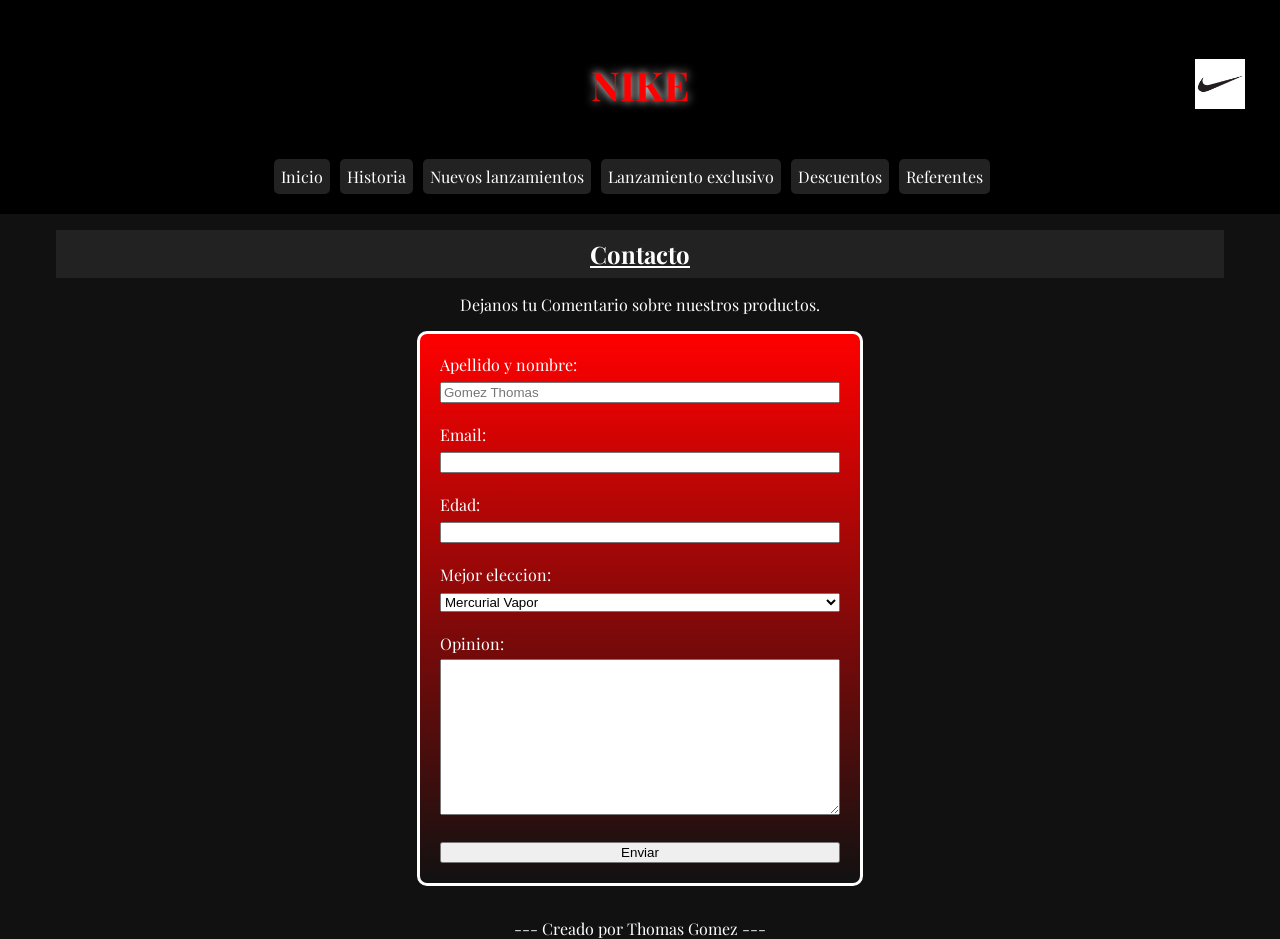
==== paginas/Contacto.html @ c65b6289 "Version inicial del sitio web" ====
<!DOCTYPE html>
<html lang="es">

<head>
    <meta charset="UTF-8">
    <meta name="viewport" content="width=device-width, initial-scale=1.0">
    <link rel="stylesheet" href="../CSS/style.css">
    <title>Contacto</title>
</head>

<body>

    <header>
         <div id="header">
                <h1 class="header_titulo">NIKE</h1>
                <img src="../imagenes/logo.jpeg" alt="" class="logo">
            </div>
        <nav>
            <a href="../index.html"> Inicio</a>
            <a href="historia.html">Historia</a>
            <a href="NuevosLanzamientos.html">Nuevos lanzamientos</a>
            <a href="exclusivo.html">Lanzamiento exclusivo</a>
            <a href="Descuentos.html">Descuentos</a>
            <a href="Referentes.html">Referentes</a>
            
        </nav>
    </header>

    <main>
        <h2>Contacto</h2>
        <p>Dejanos tu Comentario sobre nuestros productos.</p>

        <form action="" method="POST">

            <label for="">Apellido y nombre:</label>
            <input type="text" name="nombre" id="" placeholder="Gomez Thomas"><br><br>

            <label for="">Email:</label>
            <input type="email" id="email" name="email"><br><br>

            <label for="">Edad:</label>
            <input type="number" name="numero"><br><br>

            <label for="">Mejor eleccion:</label>
            <select name="" id="">
                <option value="">Mercurial Vapor</option>
                <option value="">Tiempo legend</option>
                <option value="">Phantom</option>
            </select><br><br>

            <label for="">Opinion:</label>
            <textarea name="" id="" cols="30" rows="10"></textarea><br><br>

            <input type="submit" value="Enviar">

        </form>

    </main>
    <footer>
        --- Creado por Thomas Gomez ---
    </footer>
</body>

</html>
---- CSS/style.css ----
/*---FONTS---*/
@import url('https://fonts.googleapis.com/css2?family=Playfair+Display:ital,wght@0,400..900;1,400..900&family=Playwrite+DK+Uloopet+Guides&display=swap');


    #principal p {
        font-style: italic;
    }

/*---HEADER---*/
    header{
        background-color: black;
        color: white;
        padding: 15px;

    }

    header section{
        display: flex;
        flex-direction: column;
    }

    #header {
        display: flex;
        align-items: center;
        justify-content: center;
        position: relative;     /*para mover el elemento respecto de su posicion original*/
    }

    .header_titulo{
        font-size: 40px;
    }

    .logo{
        width: 50px;
        position: absolute;
        right: 20px;
    
    }

    header h1 {
    color:red;
    text-align: center;
    padding: 1rem;
    text-shadow: 0 0 10px white; /*Sobras para las letras*/

    }
    header nav{
        text-align: center;
        padding-right: 1rem;
        display: flex;
        flex-direction: row;
        flex-wrap: wrap;
        justify-content: center;
        
    }

    nav a:hover {
        color: red; /*Cuando pasemos elcursor cambia de color, hace foco*/

    }

    nav a {
        background-color: #222;
        padding: 7px;   
        color: white;
        margin: 5px;
        text-decoration: none;
        border-radius: 5px;

    }
    /*---MAIN---*/
    main{
        text-align: center;
    }
    /*---FOOTER---*/
   footer{
    padding-top: 2rem;
    text-align: center;
   }

/*CONTACTO*/
body {
    font-family: 'playfair Display', sans-serif;
    background-color: #111; /* negro */
    color: white;
    margin: 0;
}


form {
    background-color: #222;
    background: linear-gradient(red, transparent);
    padding: 20px;
    width: 90%;
    margin: auto;
    border-radius: 10px;
    border: solid;
    max-width: 400px;
}

input, textarea, select{
    width: 100%;
    box-sizing: border-box;
}

/* Labels */
label {
    display: block;
    text-align: left;
    margin-bottom: 5px;
}

    /*---INDEX---*/

h2{
    font-family: 'Playfair Display', serif;
    text-decoration: underline;
    background-color: #222;
   /* width: 25rem;
    margin: 1rem auto;*/
    padding: 0.5rem;
    
    max-width: 90%;
    margin: 1rem auto;

}
    main img {
        /*width: 80%;*/
        max-width: 50%;
        height: auto;
    }

    /*---DESCUENTOS---*/
    #container-descuentos {
        display: flex;
        flex-direction: row;
        flex-wrap: wrap;
    }
    .card-desc {
        border: 2px solid white;
        width: 300px;
        margin: 1rem auto;
        background: linear-gradient(red, transparent); /*Difuminado lineal*/
        border-radius:10px ;
        padding: 10px;

    }

    .card-desc img{
        border-radius: 20px;

    }

      .card-desc {
    transition: 0.3s;
}

.card-desc:hover {
    transform: scale(1.05);
}

/*---HISTORIA---*/
    #historia {
        padding: 10px;

    }
    #historia p{
        font-family: 'Playfair Display', serif;
        width: 80%;
        margin: auto;
        padding: 10px;
        line-height: 1.4;  /*para el espacio entre las letras*/
    }

    .video {
        margin-top: 40px;
    }
/*---NUEVOS LANZAMIENTOS---*/
    #container-lanzamientos{
        display: flex;
        flex-wrap: wrap;
        justify-content: center;
    
}

   .card-lanzamientos {
        border: 1.5px solid blanchedalmond;
        border-radius: 10px;
        width: 300px;
        padding: 10px;
        margin: 1rem auto;
        background: linear-gradient(red, transparent); /*para hacer un color de difuminado lineal(de arriba a abajo)*/

    }

    .card-lanzamientos img{
        border-radius: 20px;

    }

/*---EXCLUSIVO---*/

    .container-grid {
        display: grid;
        grid-template-columns: 1fr 1fr 1fr;
      /*  grid-template-columns: auto auto auto auto;
       */ gap: 15px;
        padding: 20px;
        border: solid 1px wheat;
        margin: 10px;
        box-sizing: border-box;

    }

    .titulo-grid{
       /* grid-row: 1/4;*/
        grid-column: 1/4;
        text-align: center;
    }

    /*IMAGENES PARA QUE NO SE DEBORDEN*/
   
.container-grid img {
    width: 100%;
    height: auto;
    display: block;
}

    

    .img1-grid {
        grid-row: 2/5 ;
        grid-column: 1 ;
        object-fit: cover;
        max-width: 100%;
        height: auto;
        align-self: center;
    }
    
    .texto1-grid {
        grid-row: 2 ;
        grid-column: 2/4 ;
        align-self: center;
    }

    .img2-grid{
        grid-row: 3 ;
        grid-column: 2/3 ;
        max-width: 100%;
        height: auto;
    }

    .texto2-grid{
        grid-row: 3;
        grid-column: 3 ;
        align-self: center;
    }

    .video-grid {
        grid-row: 4 ;
        grid-column: 2/3 ;
        width: 100%;
        height: 200px;
    }

    .texto3-grid {
        grid-row: 4/4 ;
        grid-column: 3/3 ;
         /*   display: flex;
    align-items: center;   /* centra vertical */
        align-self: center;
    }

    .video-grid {
    width: 100%;
}
    /*TAMAÑOS*/
    /*max 480px*/
    
    @media (max-width: 480px){

    .container-grid {
        grid-template-columns: 1fr; /* UNA columna */
    }

    /* Todo se acomoda en vertical */
    .titulo-grid,
    .img1-grid,
    .texto1-grid,
    .img2-grid,
    .texto2-grid,
    .video-grid,
    .texto3-grid {
        grid-column: 1;
        grid-row: auto;
    }

    /* Ajustes visuales */
    .video-grid {
        height: 200px;
    }
    .container-grid img {
        height: auto;
    }

    /*CONTACTO*/
    /*formulario*/
    form{
        width: 70%;
    }
}


    /*DISPOSITIVOS MEDIANOS*/
  /*  @media only sceen and (min-width:481px) and (max-width: 768px){*/

        /*EXCLUSIVO*/
        /**/
   
@media (max-width: 768px){
    /*4 FILAS - 1 COLUMNA*/
    .container-grid {
        display: grid;
        grid-template-columns: 1fr 1fr;
        grid-template-rows: auto auto auto auto;
    }
    /*COLUMNA 1 FILA 1*/
     .titulo-grid{
       /* grid-row: 1/4;*/
        grid-column: 1/3;
        grid-row: 1;
        text-align: center;
    }

    /*FILA 2 COLUMNA 1*/
    .img1-grid {
        grid-column: 1 ;
        grid-row: 2 ;
        object-fit: cover;
        max-width: 100%;
        height: auto;
    }

    /*FILA 2 COL 2*/
    .texto1-grid {
        grid-row: 2 ;
        grid-column: 2 ;
        align-self: center;
    }

    /*FILA 3 COL 1*/
    .img2-grid{
        grid-row: 3 ;
        grid-column: 1 ;
        max-width: 100%;
        height: 100%;
        align-self: center;
    }

    /*FILA 3 COL 2*/
    .texto2-grid{
        grid-row: 3;
        grid-column: 2 ;
        align-self: center;
    }

    /*FILA 4 COL 1*/
    .video-grid {
        grid-row: 4 ;
        grid-column: 1 ;
        width: 100%;
        height: 200px;
    }

    /*FILA 4 COL 2*/
    .texto3-grid {
        grid-row: 4 ;
        grid-column: 2 ;
         /*   display: flex;
    align-items: center;   /* centra vertical */
        align-self: center;
    }

}
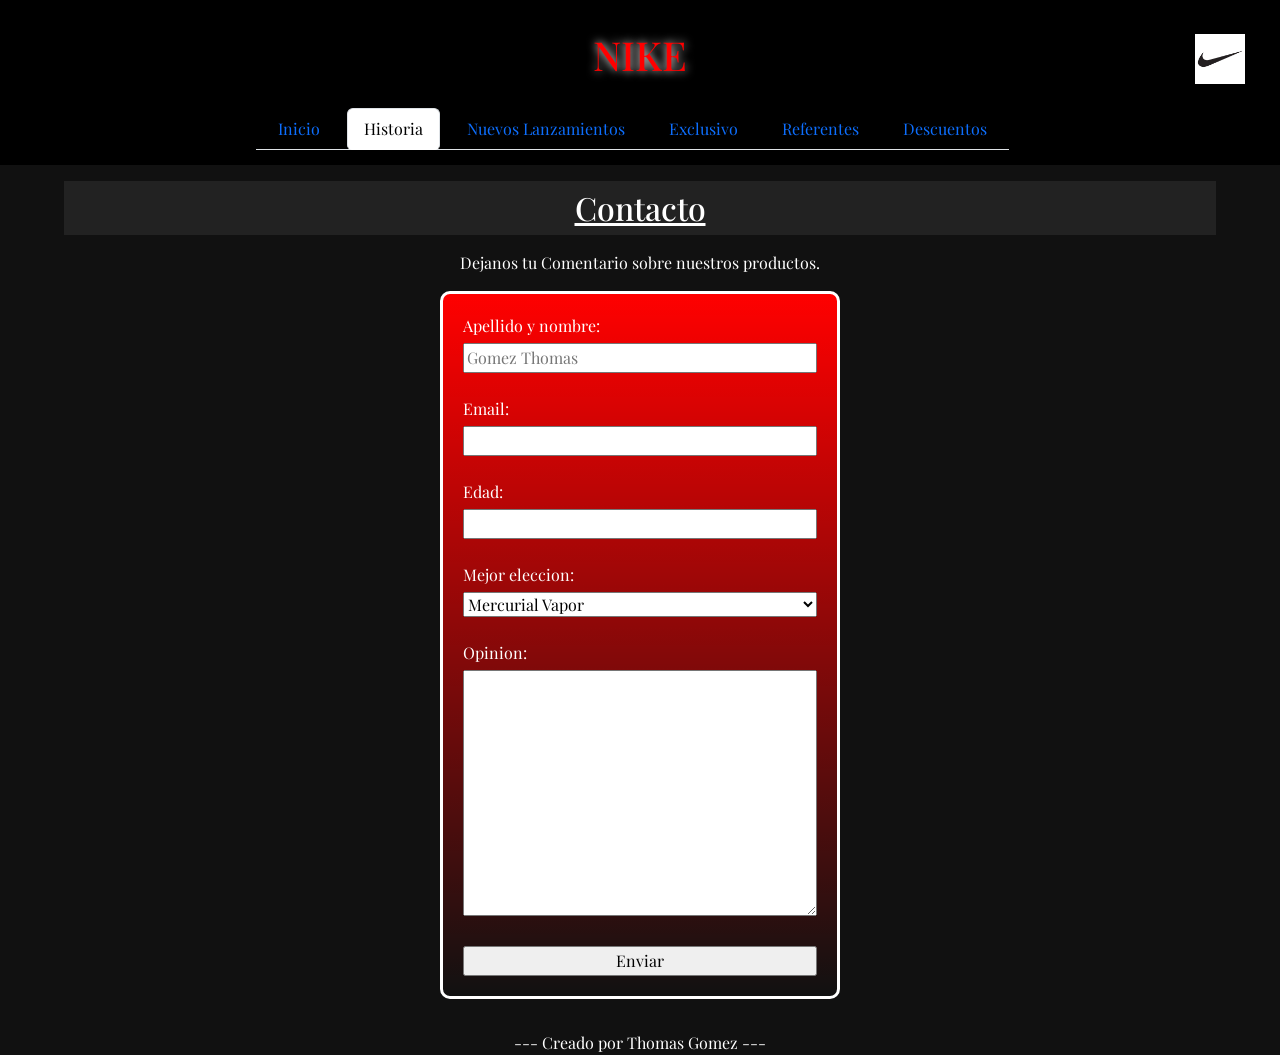
==== commit 94151045: "Nav con bootstrap" ====
--- a/paginas/Contacto.html
+++ b/paginas/Contacto.html
@@ -4,7 +4,10 @@
 <head>
     <meta charset="UTF-8">
     <meta name="viewport" content="width=device-width, initial-scale=1.0">
+    <link href="https://cdn.jsdelivr.net/npm/bootstrap@5.3.8/dist/css/bootstrap.min.css" rel="stylesheet"
+        integrity="sha384-sRIl4kxILFvY47J16cr9ZwB07vP4J8+LH7qKQnuqkuIAvNWLzeN8tE5YBujZqJLB" crossorigin="anonymous">
     <link rel="stylesheet" href="../CSS/style.css">
+     
     <title>Contacto</title>
 </head>
 
@@ -16,12 +19,35 @@
                 <img src="../imagenes/logo.jpeg" alt="" class="logo">
             </div>
         <nav>
+
+             <ul class="nav nav-tabs">
+                <li class="nav-item">
+                    <a class="nav-link" href="../index.html">Inicio</a>
+                </li>
+                <li class="nav-item">
+                    <a class="nav-link active" aria-current="page" href="historia.html">Historia</a>
+                </li>
+                <li class="nav-item">
+                    <a class="nav-link" href="NuevosLanzamientos.html">Nuevos Lanzamientos</a>
+                </li>
+                <li class="nav-item">
+                    <a class="nav-link" href="exclusivo.html">Exclusivo</a>
+                </li>
+                <li class="nav-item">
+                    <a class="nav-link" href="Referentes.html">Referentes</a>
+                </li>
+                <li class="nav-item">
+                    <a class="nav-link" href="Descuentos.html">Descuentos</a>
+                </li>
+            </ul>
+
+            <!-- 
             <a href="../index.html"> Inicio</a>
             <a href="historia.html">Historia</a>
             <a href="NuevosLanzamientos.html">Nuevos lanzamientos</a>
             <a href="exclusivo.html">Lanzamiento exclusivo</a>
             <a href="Descuentos.html">Descuentos</a>
-            <a href="Referentes.html">Referentes</a>
+            <a href="Referentes.html">Referentes</a> -->
             
         </nav>
     </header>
@@ -59,6 +85,10 @@
     <footer>
         --- Creado por Thomas Gomez ---
     </footer>
+     <!--para bootstrap-->
+    <script src="https://cdn.jsdelivr.net/npm/bootstrap@5.3.8/dist/js/bootstrap.bundle.min.js"
+        integrity="sha384-FKyoEForCGlyvwx9Hj09JcYn3nv7wiPVlz7YYwJrWVcXK/BmnVDxM+D2scQbITxI"
+        crossorigin="anonymous"></script>
 </body>
 
 </html>
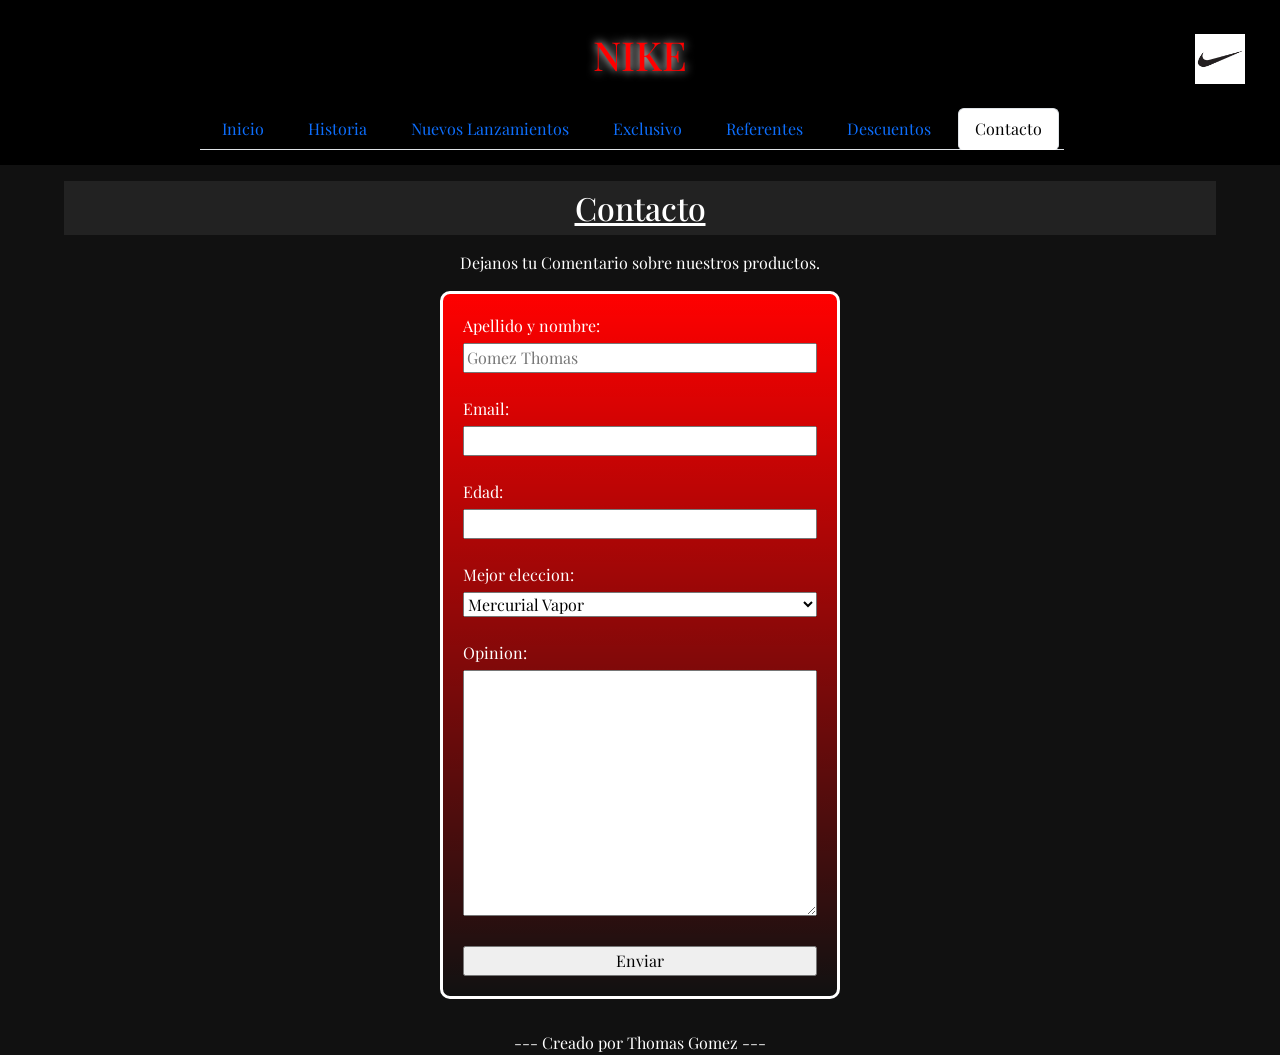
==== commit 1be1f02f: "Corrijo el nav" ====
--- a/paginas/Contacto.html
+++ b/paginas/Contacto.html
@@ -25,7 +25,7 @@
                     <a class="nav-link" href="../index.html">Inicio</a>
                 </li>
                 <li class="nav-item">
-                    <a class="nav-link active" aria-current="page" href="historia.html">Historia</a>
+                    <a class="nav-link" aria-current="page" href="historia.html">Historia</a>
                 </li>
                 <li class="nav-item">
                     <a class="nav-link" href="NuevosLanzamientos.html">Nuevos Lanzamientos</a>
@@ -38,6 +38,9 @@
                 </li>
                 <li class="nav-item">
                     <a class="nav-link" href="Descuentos.html">Descuentos</a>
+                </li>
+                <li class="nav-item">
+                    <a class="nav-link active" href="#">Contacto</a>
                 </li>
             </ul>
 
--- a/CSS/style.css
+++ b/CSS/style.css
@@ -2,86 +2,93 @@
 @import url('https://fonts.googleapis.com/css2?family=Playfair+Display:ital,wght@0,400..900;1,400..900&family=Playwrite+DK+Uloopet+Guides&display=swap');
 
 
-    #principal p {
-        font-style: italic;
-    }
+#principal p {
+    font-style: italic;
+}
 
 /*---HEADER---*/
-    header{
-        background-color: black;
-        color: white;
-        padding: 15px;
-
-    }
-
-    header section{
-        display: flex;
-        flex-direction: column;
-    }
-
-    #header {
-        display: flex;
-        align-items: center;
-        justify-content: center;
-        position: relative;     /*para mover el elemento respecto de su posicion original*/
-    }
-
-    .header_titulo{
-        font-size: 40px;
-    }
-
-    .logo{
-        width: 50px;
-        position: absolute;
-        right: 20px;
-    
-    }
-
-    header h1 {
-    color:red;
+header {
+    background-color: black;
+    color: white;
+    padding: 15px;
+
+}
+
+header section {
+    display: flex;
+    flex-direction: column;
+}
+
+#header {
+    display: flex;
+    align-items: center;
+    justify-content: center;
+    position: relative;
+    /*para mover el elemento respecto de su posicion original*/
+}
+
+.header_titulo {
+    font-size: 40px;
+}
+
+.logo {
+    width: 50px;
+    position: absolute;
+    right: 20px;
+
+}
+
+header h1 {
+    color: red;
     text-align: center;
     padding: 1rem;
-    text-shadow: 0 0 10px white; /*Sobras para las letras*/
-
-    }
-    header nav{
-        text-align: center;
-        padding-right: 1rem;
-        display: flex;
-        flex-direction: row;
-        flex-wrap: wrap;
-        justify-content: center;
-        
-    }
-
-    nav a:hover {
-        color: red; /*Cuando pasemos elcursor cambia de color, hace foco*/
-
-    }
-
-    nav a {
-        background-color: #222;
-        padding: 7px;   
-        color: white;
-        margin: 5px;
-        text-decoration: none;
-        border-radius: 5px;
-
-    }
-    /*---MAIN---*/
-    main{
-        text-align: center;
-    }
-    /*---FOOTER---*/
-   footer{
+    text-shadow: 0 0 10px white;
+    /*Sobras para las letras*/
+
+}
+
+header nav {
+    text-align: center;
+    padding-right: 1rem;
+    display: flex;
+    flex-direction: row;
+    flex-wrap: wrap;
+    justify-content: center;
+
+}
+
+nav a:hover {
+    color: red;
+    /*Cuando pasemos elcursor cambia de color, hace foco*/
+
+}
+
+nav a {
+    background-color: #222;
+    padding: 7px;
+    color: white;
+    margin: 5px;
+    text-decoration: none;
+    border-radius: 5px;
+
+}
+
+/*---MAIN---*/
+main {
+    text-align: center;
+}
+
+/*---FOOTER---*/
+footer {
     padding-top: 2rem;
     text-align: center;
-   }
+}
 
 /*CONTACTO*/
 body {
-    font-family: 'playfair Display', sans-serif;
-    background-color: #111; /* negro */
+    font-family: 'playfair Display', serif;
+    background-color: #111;
+    /* negro */
     color: white;
     margin: 0;
 }
@@ -98,7 +105,9 @@
     max-width: 400px;
 }
 
-input, textarea, select{
+input,
+textarea,
+select {
     width: 100%;
     box-sizing: border-box;
 }
@@ -110,48 +119,51 @@
     margin-bottom: 5px;
 }
 
-    /*---INDEX---*/
-
-h2{
+/*---INDEX---*/
+
+h2 {
     font-family: 'Playfair Display', serif;
     text-decoration: underline;
     background-color: #222;
-   /* width: 25rem;
+    /* width: 25rem;
     margin: 1rem auto;*/
     padding: 0.5rem;
-    
+
     max-width: 90%;
     margin: 1rem auto;
 
 }
-    main img {
-        /*width: 80%;*/
-        max-width: 50%;
-        height: auto;
-    }
-
-    /*---DESCUENTOS---*/
-    #container-descuentos {
-        display: flex;
-        flex-direction: row;
-        flex-wrap: wrap;
-    }
-    .card-desc {
-        border: 2px solid white;
-        width: 300px;
-        margin: 1rem auto;
-        background: linear-gradient(red, transparent); /*Difuminado lineal*/
-        border-radius:10px ;
-        padding: 10px;
-
-    }
-
-    .card-desc img{
-        border-radius: 20px;
-
-    }
-
-      .card-desc {
+
+main img {
+    /*width: 80%;*/
+    max-width: 50%;
+    height: auto;
+}
+
+/*---DESCUENTOS---*/
+#container-descuentos {
+    display: flex;
+    flex-direction: row;
+    flex-wrap: wrap;
+}
+
+.card-desc {
+    border: 2px solid white;
+    width: 300px;
+    margin: 1rem auto;
+    background: linear-gradient(red, transparent);
+    /*Difuminado lineal*/
+    border-radius: 10px;
+    padding: 10px;
+
+}
+
+.card-desc img {
+    border-radius: 20px;
+
+}
+
+.card-desc {
     transition: 0.3s;
 }
 
@@ -160,127 +172,144 @@
 }
 
 /*---HISTORIA---*/
-    #historia {
-        padding: 10px;
-
-    }
-    #historia p{
-        font-family: 'Playfair Display', serif;
-        width: 80%;
-        margin: auto;
-        padding: 10px;
-        line-height: 1.4;  /*para el espacio entre las letras*/
-    }
-
-    .video {
-        margin-top: 40px;
-    }
+#historia {
+    padding: 10px;
+
+}
+
+#historia p {
+    font-family: 'Playfair Display', serif;
+    width: 80%;
+    margin: auto;
+    padding: 10px;
+    line-height: 1.4;
+    /*para el espacio entre las letras*/
+}
+
+.video {
+    margin-top: 40px;
+}
+
 /*---NUEVOS LANZAMIENTOS---*/
-    #container-lanzamientos{
-        display: flex;
-        flex-wrap: wrap;
-        justify-content: center;
-    
-}
-
-   .card-lanzamientos {
-        border: 1.5px solid blanchedalmond;
-        border-radius: 10px;
-        width: 300px;
-        padding: 10px;
-        margin: 1rem auto;
-        background: linear-gradient(red, transparent); /*para hacer un color de difuminado lineal(de arriba a abajo)*/
-
-    }
-
-    .card-lanzamientos img{
-        border-radius: 20px;
-
-    }
+#container-lanzamientos {
+    display: flex;
+    flex-wrap: wrap;
+    justify-content: center;
+
+}
+
+.card-lanzamientos {
+    border: 2px solid white;
+    border-radius: 10px;
+    width: 300px;
+    padding: 10px;
+    margin: 1rem auto;
+    background: linear-gradient(red, transparent);
+    /*para hacer un color de difuminado lineal(de arriba a abajo)*/
+
+}
+
+.card-lanzamientos img {
+    border-radius: 20px;
+
+}
+
+.card-lanzamientos {
+    transition: 0.3s;
+}
+
+
+.card-lanzamientos:hover {
+    transform: scale(1.05);
+}
+
 
 /*---EXCLUSIVO---*/
 
-    .container-grid {
-        display: grid;
-        grid-template-columns: 1fr 1fr 1fr;
-      /*  grid-template-columns: auto auto auto auto;
-       */ gap: 15px;
-        padding: 20px;
-        border: solid 1px wheat;
-        margin: 10px;
-        box-sizing: border-box;
-
-    }
-
-    .titulo-grid{
-       /* grid-row: 1/4;*/
-        grid-column: 1/4;
-        text-align: center;
-    }
-
-    /*IMAGENES PARA QUE NO SE DEBORDEN*/
-   
+.container-grid {
+    display: grid;
+    grid-template-columns: 1fr 1fr 1fr;
+    /*  grid-template-columns: auto auto auto auto;
+       */
+    gap: 15px;
+    padding: 20px;
+    border: solid 1px wheat;
+    margin: 10px;
+    box-sizing: border-box;
+
+}
+
+.titulo-grid {
+    /* grid-row: 1/4;*/
+    grid-column: 1/4;
+    text-align: center;
+}
+
+/*IMAGENES PARA QUE NO SE DEBORDEN*/
+
 .container-grid img {
     width: 100%;
     height: auto;
     display: block;
 }
 
-    
-
-    .img1-grid {
-        grid-row: 2/5 ;
-        grid-column: 1 ;
-        object-fit: cover;
-        max-width: 100%;
-        height: auto;
-        align-self: center;
-    }
-    
-    .texto1-grid {
-        grid-row: 2 ;
-        grid-column: 2/4 ;
-        align-self: center;
-    }
-
-    .img2-grid{
-        grid-row: 3 ;
-        grid-column: 2/3 ;
-        max-width: 100%;
-        height: auto;
-    }
-
-    .texto2-grid{
-        grid-row: 3;
-        grid-column: 3 ;
-        align-self: center;
-    }
-
-    .video-grid {
-        grid-row: 4 ;
-        grid-column: 2/3 ;
-        width: 100%;
-        height: 200px;
-    }
-
-    .texto3-grid {
-        grid-row: 4/4 ;
-        grid-column: 3/3 ;
-         /*   display: flex;
+
+
+.img1-grid {
+    grid-row: 2/5;
+    grid-column: 1;
+    object-fit: cover;
+    max-width: 100%;
+    height: auto;
+    align-self: center;
+}
+
+.texto1-grid {
+    grid-row: 2;
+    grid-column: 2/4;
+    align-self: center;
+}
+
+.img2-grid {
+    grid-row: 3;
+    grid-column: 2/3;
+    max-width: 100%;
+    height: auto;
+}
+
+.texto2-grid {
+    grid-row: 3;
+    grid-column: 3;
+    align-self: center;
+}
+
+.video-grid {
+    grid-row: 4;
+    grid-column: 2/3;
+    width: 100%;
+    height: 200px;
+}
+
+.texto3-grid {
+    grid-row: 4/4;
+    grid-column: 3/3;
+    /*   display: flex;
     align-items: center;   /* centra vertical */
-        align-self: center;
-    }
-
-    .video-grid {
+    align-self: center;
+}
+
+.video-grid {
     width: 100%;
 }
-    /*TAMAÑOS*/
-    /*max 480px*/
-    
-    @media (max-width: 480px){
+
+/*TAMAÑOS*/
+/*max 480px*/
+
+@media (max-width: 480px) {
 
     .container-grid {
-        grid-template-columns: 1fr; /* UNA columna */
+        grid-template-columns: 1fr;
+        /* UNA columna */
     }
 
     /* Todo se acomoda en vertical */
@@ -299,34 +328,37 @@
     .video-grid {
         height: 200px;
     }
+
     .container-grid img {
         height: auto;
     }
 
     /*CONTACTO*/
     /*formulario*/
-    form{
+    form {
         width: 70%;
     }
 }
 
 
-    /*DISPOSITIVOS MEDIANOS*/
-  /*  @media only sceen and (min-width:481px) and (max-width: 768px){*/
-
-        /*EXCLUSIVO*/
-        /**/
-   
-@media (max-width: 768px){
+/*DISPOSITIVOS MEDIANOS*/
+/*  @media only sceen and (min-width:481px) and (max-width: 768px){*/
+
+/*EXCLUSIVO*/
+/**/
+
+@media (max-width: 768px) {
+
     /*4 FILAS - 1 COLUMNA*/
     .container-grid {
         display: grid;
         grid-template-columns: 1fr 1fr;
         grid-template-rows: auto auto auto auto;
     }
+
     /*COLUMNA 1 FILA 1*/
-     .titulo-grid{
-       /* grid-row: 1/4;*/
+    .titulo-grid {
+        /* grid-row: 1/4;*/
         grid-column: 1/3;
         grid-row: 1;
         text-align: center;
@@ -334,8 +366,8 @@
 
     /*FILA 2 COLUMNA 1*/
     .img1-grid {
-        grid-column: 1 ;
-        grid-row: 2 ;
+        grid-column: 1;
+        grid-row: 2;
         object-fit: cover;
         max-width: 100%;
         height: auto;
@@ -343,42 +375,42 @@
 
     /*FILA 2 COL 2*/
     .texto1-grid {
-        grid-row: 2 ;
-        grid-column: 2 ;
+        grid-row: 2;
+        grid-column: 2;
         align-self: center;
     }
 
     /*FILA 3 COL 1*/
-    .img2-grid{
-        grid-row: 3 ;
-        grid-column: 1 ;
+    .img2-grid {
+        grid-row: 3;
+        grid-column: 1;
         max-width: 100%;
         height: 100%;
         align-self: center;
     }
 
     /*FILA 3 COL 2*/
-    .texto2-grid{
+    .texto2-grid {
         grid-row: 3;
-        grid-column: 2 ;
+        grid-column: 2;
         align-self: center;
     }
 
     /*FILA 4 COL 1*/
     .video-grid {
-        grid-row: 4 ;
-        grid-column: 1 ;
+        grid-row: 4;
+        grid-column: 1;
         width: 100%;
         height: 200px;
     }
 
     /*FILA 4 COL 2*/
     .texto3-grid {
-        grid-row: 4 ;
-        grid-column: 2 ;
-         /*   display: flex;
+        grid-row: 4;
+        grid-column: 2;
+        /*   display: flex;
     align-items: center;   /* centra vertical */
         align-self: center;
     }
 
-}
+}
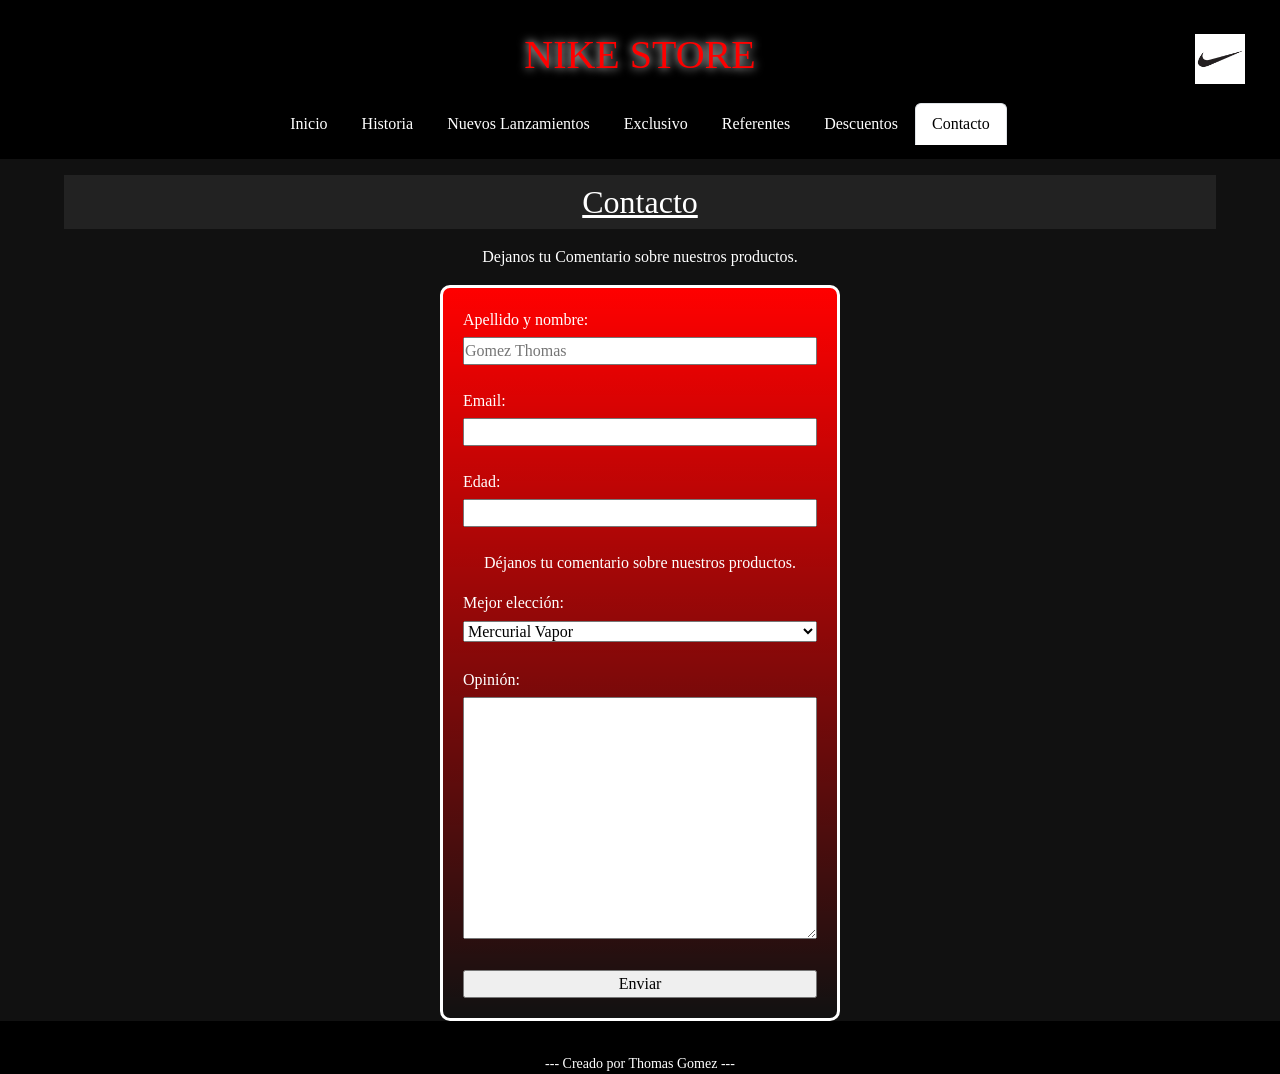
==== commit 2e8e77d1: "Agregue SEO y mejoras finales al sitio Nike" ====
--- a/paginas/Contacto.html
+++ b/paginas/Contacto.html
@@ -4,19 +4,25 @@
 <head>
     <meta charset="UTF-8">
     <meta name="viewport" content="width=device-width, initial-scale=1.0">
+    <!--FAVICON-->
+    <link rel="icon" href="../imagenes/logo.jpeg">
+
+    <!--Para SEO-->
+    <meta name="description"
+        content="Contáctate con Nike Store y deja tu opinión sobre los botines Mercurial, Phantom y Tiempo Legend.">
     <link href="https://cdn.jsdelivr.net/npm/bootstrap@5.3.8/dist/css/bootstrap.min.css" rel="stylesheet"
         integrity="sha384-sRIl4kxILFvY47J16cr9ZwB07vP4J8+LH7qKQnuqkuIAvNWLzeN8tE5YBujZqJLB" crossorigin="anonymous">
-    <link rel="stylesheet" href="../CSS/style.css">
+    <link rel="stylesheet" href="../CSS/main.css">
      
-    <title>Contacto</title>
+    <title>Contacto Nike Store | Opiniones y consultas</title>
 </head>
 
 <body>
 
     <header>
          <div id="header">
-                <h1 class="header_titulo">NIKE</h1>
-                <img src="../imagenes/logo.jpeg" alt="" class="logo">
+                <h1 class="header_titulo">NIKE STORE</h1>
+                <img src="../imagenes/logo.jpeg" alt="Logo oficial de Nike" class="logo">
             </div>
         <nav>
 
@@ -40,7 +46,7 @@
                     <a class="nav-link" href="Descuentos.html">Descuentos</a>
                 </li>
                 <li class="nav-item">
-                    <a class="nav-link active" href="#">Contacto</a>
+                    <a class="nav-link active" href="./Contacto.html">Contacto</a>
                 </li>
             </ul>
 
@@ -61,24 +67,36 @@
 
         <form action="" method="POST">
 
-            <label for="">Apellido y nombre:</label>
-            <input type="text" name="nombre" id="" placeholder="Gomez Thomas"><br><br>
+            <label for="nombre">Apellido y nombre:</label>
+            <input type="text" name="nombre" id="nombre" placeholder="Gomez Thomas">
+            
+            <br><br>
 
-            <label for="">Email:</label>
-            <input type="email" id="email" name="email"><br><br>
+            <label for="email">Email:</label>
+            <input type="email" id="email" name="email" required>
+            
+            <br><br>
 
-            <label for="">Edad:</label>
-            <input type="number" name="numero"><br><br>
+            <label for="number">Edad:</label>
+            <input type="number" name="numero" id="number">
+            
+            <br><br>
+            <p>Déjanos tu comentario sobre nuestros productos.</p>
 
-            <label for="">Mejor eleccion:</label>
-            <select name="" id="">
-                <option value="">Mercurial Vapor</option>
-                <option value="">Tiempo legend</option>
-                <option value="">Phantom</option>
-            </select><br><br>
+            <label for="botin">Mejor elección:</label>
 
-            <label for="">Opinion:</label>
-            <textarea name="" id="" cols="30" rows="10"></textarea><br><br>
+            <select name="botin" id="botin">
+                <option value="mercurial">Mercurial Vapor</option>
+                <option value="tiempo">Tiempo legend</option>
+                <option value="phantom">Phantom</option>
+            </select>
+            
+            <br><br>
+
+            <label for="opinion">Opinión:</label>
+            <textarea name="opinion" id="opinion" cols="30" rows="10" required></textarea>
+            
+            <br><br>
 
             <input type="submit" value="Enviar">
 
--- a/CSS/main.css
+++ b/CSS/main.css
@@ -0,0 +1,413 @@
+* {
+  margin: 0;
+  padding: 0;
+  box-sizing: border-box;
+}
+
+body {
+  font-family: "Playfair Display", serif;
+  background-color: #111;
+  color: white;
+}
+
+main {
+  text-align: center;
+}
+main img {
+  max-width: 50%;
+  height: auto;
+}
+
+h2 {
+  font-family: "Playfair Display", serif;
+  text-decoration: underline;
+  background-color: #222;
+  padding: 0.5rem;
+  max-width: 90%;
+  margin: 1rem auto;
+}
+
+/*
+//----HEADER-----
+header 
+{
+    background-color: black;
+    color: white;
+    padding: 15px;
+
+    section{
+        display: flex;
+        flex-direction: column;
+
+        #header{    //div dentro del header
+            display: flex;
+            align-items: center;
+            justify-content: center;
+            position: relative;
+
+            h1{
+                font-size: 40px;
+                color: red;
+                text-align: center;
+                padding: 1rem;
+                text-shadow: 0 0 10px white;
+            }
+
+            img{
+                width: 50px;
+                position: absolute;
+                right: 20px;
+            }
+        }
+
+        nav {
+            text-align: center;
+            padding-right: 1rem;
+            display: flex;
+            flex-direction: row;
+            flex-wrap: wrap;
+            justify-content: center;
+
+            a{
+                background-color: #222;
+                padding: 7px;
+                color: white;
+                margin: 5px;
+                text-decoration: none;
+                border-radius: 5px;
+
+                &:hover {
+                    color: red;
+                    /*Cuando pasemos elcursor cambia de color, hace foco*/ /*
+                }
+            }
+        }
+    }
+}
+
+//----FOOTER---
+footer{
+    padding-top: 2rem;
+    text-align: center;
+    color: $color-texto;
+    background-color: black;
+    font-size: 14px;
+}
+
+*/
+/*------ HEADER ------*/
+header {
+  background-color: black;
+  padding: 15px;
+}
+header section {
+  display: flex;
+  flex-direction: column;
+}
+header #header {
+  display: flex;
+  align-items: center;
+  justify-content: center;
+  position: relative;
+}
+header .header_titulo {
+  font-size: 40px;
+  color: red;
+  text-align: center;
+  padding: 1rem;
+  text-shadow: 0 0 10px white;
+  transition: 0.3s;
+}
+header .header_titulo:hover {
+  transform: scale(1.3);
+  text-shadow: 0 0 20px red;
+}
+header {
+  /*
+      .header_titulo {
+
+          font-size: 40px;
+
+          color: $color-principal;
+
+          text-align: center;
+          padding: 1rem;
+
+          text-shadow: 0 0 10px white;
+      }
+  */
+}
+header .logo {
+  width: 50px;
+  position: absolute;
+  right: 20px;
+}
+header .nav {
+  justify-content: center;
+  border-bottom: none;
+}
+header .nav-link {
+  color: white;
+}
+header .nav-link:hover {
+  color: red;
+}
+header .nav-link.active {
+  background-color: #222;
+  color: red;
+  border-color: #444;
+}
+
+/*------ FOOTER ------*/
+footer {
+  padding-top: 2rem;
+  text-align: center;
+  color: white;
+  background-color: black;
+  font-size: 14px;
+}
+
+form {
+  background-color: #222;
+  background: linear-gradient(red, transparent);
+  padding: 20px;
+  width: 90%;
+  margin: auto;
+  border-radius: 10px;
+  border: solid;
+  max-width: 400px;
+}
+form label {
+  display: block;
+  text-align: left;
+  margin-bottom: 5px;
+}
+form input, form textarea, form select {
+  width: 100%;
+  box-sizing: border-box;
+}
+
+#container-descuentos {
+  display: flex;
+  flex-direction: row;
+  flex-wrap: wrap;
+}
+#container-descuentos .card-desc {
+  border: 2px solid white;
+  width: 300px;
+  margin: 1rem auto;
+  background: linear-gradient(red, transparent);
+  /*Difuminado lineal*/
+  border-radius: 10px;
+  padding: 10px;
+  transition: 0.3s;
+}
+#container-descuentos .card-desc:hover {
+  transform: scale(1.05);
+}
+#container-descuentos .card-desc img {
+  border-radius: 20px;
+}
+#container-descuentos .card-desc .precio-anterior {
+  text-decoration: line-through;
+  color: gray;
+  font-size: 14px;
+}
+#container-descuentos .card-desc .precio-actual {
+  font-size: 20px;
+  font-weight: 900;
+  color: wheat;
+}
+
+#historia {
+  padding: 10px;
+}
+#historia p {
+  font-family: "Playfair Display", serif;
+  width: 80%;
+  margin: auto;
+  padding: 10px;
+  line-height: 1.4;
+  /*para el espacio entre las letras*/
+}
+#historia .video {
+  margin-top: 40px;
+}
+
+#container-lanzamientos {
+  display: flex;
+  flex-wrap: wrap;
+  justify-content: center;
+}
+#container-lanzamientos .card-lanzamientos {
+  background: linear-gradient(red, transparent);
+  /*para hacer un color de difuminado lineal(de arriba a abajo)*/
+  border: 2px solid white;
+  border-radius: 10px;
+  width: 300px;
+  padding: 10px;
+  margin: 1rem auto;
+  transition: 0.3s;
+}
+#container-lanzamientos .card-lanzamientos:hover {
+  transform: scale(1.05);
+}
+#container-lanzamientos .card-lanzamientos img {
+  border-radius: 20px;
+}
+#container-lanzamientos .card-lanzamientos .precio {
+  font-weight: bold;
+}
+
+.container-grid {
+  display: grid;
+  grid-template-columns: 1fr 1fr 1fr;
+  /*  grid-template-columns: auto auto auto auto;
+     */
+  gap: 15px;
+  padding: 20px;
+  border: solid 1px wheat;
+  margin: 10px;
+  box-sizing: border-box;
+}
+.container-grid img {
+  width: 100%;
+  height: auto;
+  display: block;
+}
+.container-grid .titulo-grid {
+  grid-column: 1/4;
+  text-align: center;
+}
+.container-grid .img1-grid {
+  grid-row: 2/5;
+  grid-column: 1;
+  object-fit: cover;
+  max-width: 100%;
+  height: auto;
+  align-self: center;
+}
+.container-grid .texto1-grid {
+  grid-row: 2;
+  grid-column: 2/4;
+  align-self: center;
+}
+.container-grid .img2-grid {
+  grid-row: 3;
+  grid-column: 2/3;
+  max-width: 100%;
+  height: auto;
+}
+.container-grid .texto2-grid {
+  grid-row: 3;
+  grid-column: 3;
+  align-self: center;
+}
+.container-grid .video-grid {
+  grid-row: 4;
+  grid-column: 2/3;
+  width: 100%;
+  height: 200px;
+}
+.container-grid .texto3-grid {
+  grid-row: 4/4;
+  grid-column: 3/3;
+  /*   display: flex;
+  align-items: center;   /* centra vertical */
+  align-self: center;
+}
+
+@media (max-width: 480px) {
+  .container-grid {
+    grid-template-columns: 1fr;
+  }
+  .container-grid img {
+    height: auto;
+  }
+  .titulo-grid,
+  .img1-grid,
+  .texto1-grid,
+  .img2-grid,
+  .texto2-grid,
+  .video-grid,
+  .texto3-grid {
+    grid-column: 1;
+    grid-row: auto;
+  }
+  .video-grid {
+    height: 200px;
+  }
+  form {
+    width: 70%;
+  }
+}
+/*
+@media (max-width: 768px) {
+
+    .container-grid {
+
+        grid-template-columns: 1fr 1fr;
+        grid-template-rows: auto auto auto auto;
+    }
+
+    .titulo-grid {
+
+        grid-column: 1/3;
+        grid-row: 1;
+    }
+
+    .img1-grid {
+
+        grid-column: 1;
+        grid-row: auto;
+    }
+
+    .texto1-grid {
+
+        grid-column: 2;
+        grid-row: auto;
+    }
+
+    .img2-grid {
+
+        grid-column: 1;
+        grid-row: auto;
+    }
+
+    .texto2-grid {
+
+        grid-column: 2;
+        grid-row: auto;
+    }
+
+    .video-grid {
+
+        grid-column: 1;
+        grid-row: auto;
+    }
+
+    .texto3-grid {
+
+        grid-column: 2;
+        grid-row: auto;
+    }
+}*/
+@media (max-width: 768px) {
+  .container-grid {
+    grid-template-columns: 1fr;
+  }
+  .container-grid > * {
+    grid-column: auto !important;
+    grid-row: auto !important;
+  }
+  .container-grid img {
+    width: 100%;
+    height: auto;
+    display: block;
+  }
+  .video-grid {
+    width: 100%;
+  }
+}
+
+/*# sourceMappingURL=main.css.map */
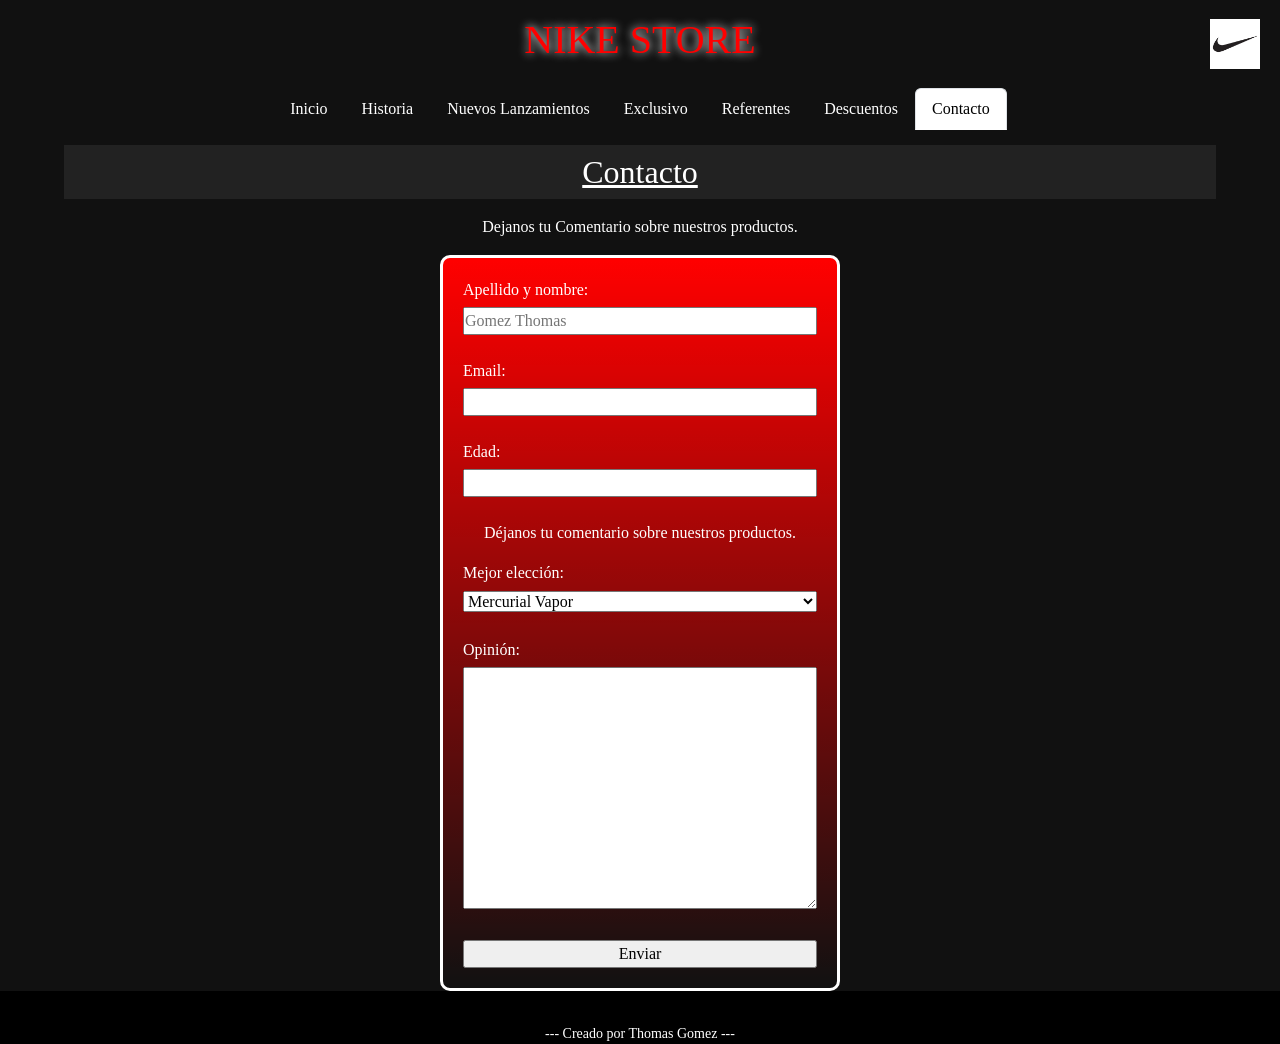
==== commit a34f7c67: "Terminado" ====
--- a/paginas/Contacto.html
+++ b/paginas/Contacto.html
@@ -49,14 +49,6 @@
                     <a class="nav-link active" href="./Contacto.html">Contacto</a>
                 </li>
             </ul>
-
-            <!-- 
-            <a href="../index.html"> Inicio</a>
-            <a href="historia.html">Historia</a>
-            <a href="NuevosLanzamientos.html">Nuevos lanzamientos</a>
-            <a href="exclusivo.html">Lanzamiento exclusivo</a>
-            <a href="Descuentos.html">Descuentos</a>
-            <a href="Referentes.html">Referentes</a> -->
             
         </nav>
     </header>
--- a/CSS/main.css
+++ b/CSS/main.css
@@ -14,7 +14,7 @@
   text-align: center;
 }
 main img {
-  max-width: 50%;
+  /*max-width: 50%;*/
   height: auto;
 }
 
@@ -27,71 +27,25 @@
   margin: 1rem auto;
 }
 
-/*
-//----HEADER-----
-header 
-{
-    background-color: black;
-    color: white;
-    padding: 15px;
-
-    section{
-        display: flex;
-        flex-direction: column;
-
-        #header{    //div dentro del header
-            display: flex;
-            align-items: center;
-            justify-content: center;
-            position: relative;
-
-            h1{
-                font-size: 40px;
-                color: red;
-                text-align: center;
-                padding: 1rem;
-                text-shadow: 0 0 10px white;
-            }
-
-            img{
-                width: 50px;
-                position: absolute;
-                right: 20px;
-            }
-        }
-
-        nav {
-            text-align: center;
-            padding-right: 1rem;
-            display: flex;
-            flex-direction: row;
-            flex-wrap: wrap;
-            justify-content: center;
-
-            a{
-                background-color: #222;
-                padding: 7px;
-                color: white;
-                margin: 5px;
-                text-decoration: none;
-                border-radius: 5px;
-
-                &:hover {
-                    color: red;
-                    /*Cuando pasemos elcursor cambia de color, hace foco*/ /*
-                }
-            }
-        }
-    }
-}
-
-//----FOOTER---
-footer{
-    padding-top: 2rem;
-    text-align: center;
-    color: $color-texto;
-    background-color: black;
-    font-size: 14px;
+/*CARROUSEL Y CARDS*/
+.carousel-item img{
+  height: 600px;
+  object-fit: contain;
+  object-position: center;
+}
+
+.img-card{
+  height: 350px;
+  object-fit: cover;
+  object-position: top;
+}
+
+
+.card-lanzamientos img,
+.card-desc img{
+  width: 100%;
+  height: 250px;
+  object-fit: cover;
 }
 
 */
@@ -122,21 +76,7 @@
   transform: scale(1.3);
   text-shadow: 0 0 20px red;
 }
-header {
-  /*
-      .header_titulo {
-
-          font-size: 40px;
-
-          color: $color-principal;
-
-          text-align: center;
-          padding: 1rem;
-
-          text-shadow: 0 0 10px white;
-      }
-  */
-}
+
 header .logo {
   width: 50px;
   position: absolute;
@@ -341,57 +281,7 @@
     width: 70%;
   }
 }
-/*
-@media (max-width: 768px) {
-
-    .container-grid {
-
-        grid-template-columns: 1fr 1fr;
-        grid-template-rows: auto auto auto auto;
-    }
-
-    .titulo-grid {
-
-        grid-column: 1/3;
-        grid-row: 1;
-    }
-
-    .img1-grid {
-
-        grid-column: 1;
-        grid-row: auto;
-    }
-
-    .texto1-grid {
-
-        grid-column: 2;
-        grid-row: auto;
-    }
-
-    .img2-grid {
-
-        grid-column: 1;
-        grid-row: auto;
-    }
-
-    .texto2-grid {
-
-        grid-column: 2;
-        grid-row: auto;
-    }
-
-    .video-grid {
-
-        grid-column: 1;
-        grid-row: auto;
-    }
-
-    .texto3-grid {
-
-        grid-column: 2;
-        grid-row: auto;
-    }
-}*/
+
 @media (max-width: 768px) {
   .container-grid {
     grid-template-columns: 1fr;
@@ -409,5 +299,3 @@
     width: 100%;
   }
 }
-
-/*# sourceMappingURL=main.css.map */
